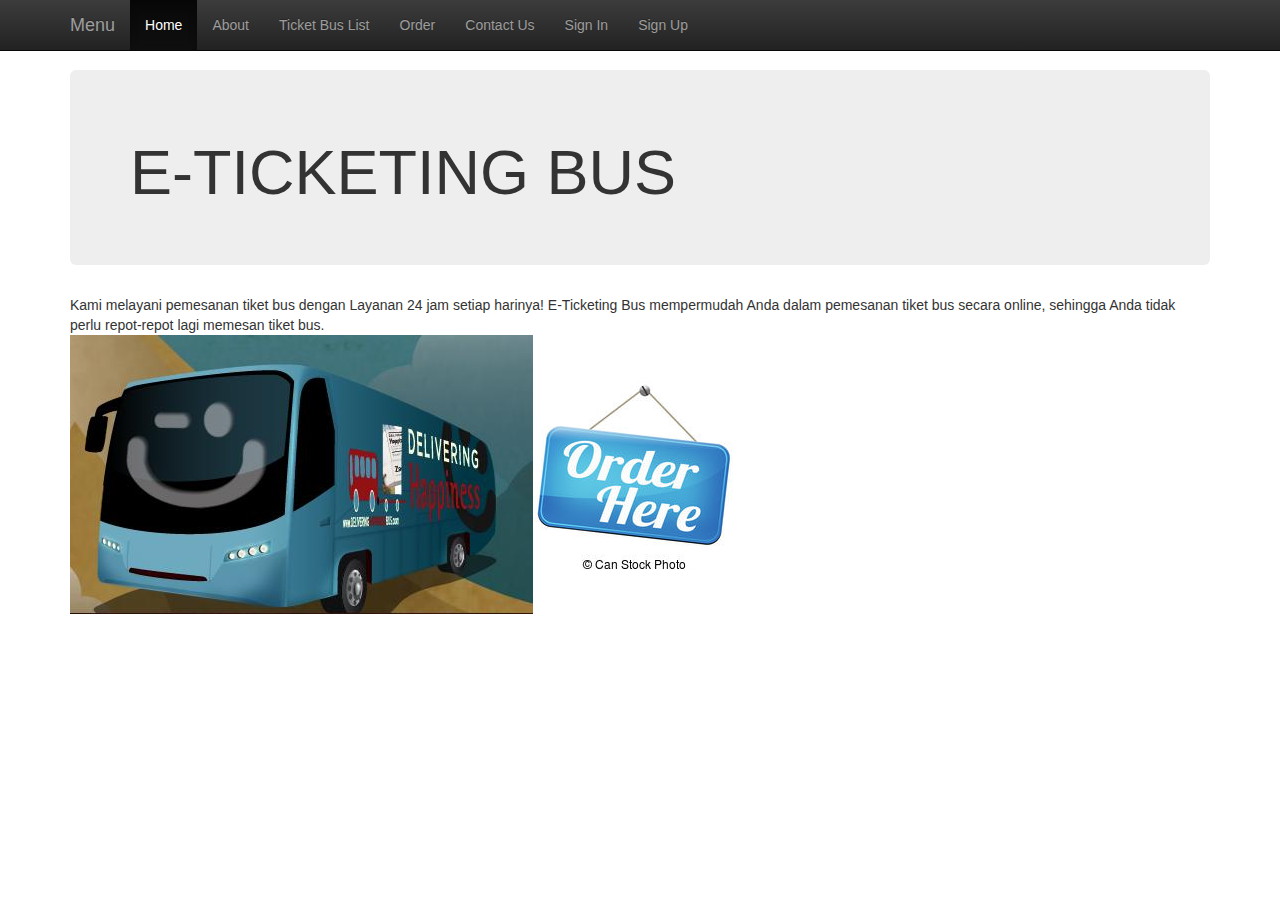
==== model/html/about.html @ 0d1c174d "Model html (perbaikan)" ====
<!DOCTYPE html>
<html lang="en">
  <head>
    <meta charset="utf-8">
    <meta http-equiv="X-UA-Compatible" content="IE=edge">
    <meta name="viewport" content="width=device-width, initial-scale=1">
    <!-- The above 3 meta tags *must* come first in the head; any other head content must come *after* these tags -->
    <meta name="description" content="">
    <meta name="author" content="">
    <link rel="icon" href="../../favicon.ico">

    <title>E-TICKETING BUS</title>

     <!-- Bootstrap core CSS -->
    <link type="text/css" href="bootstrap.min.css" rel="stylesheet">
    <!-- Bootstrap theme -->
    <link type="text/css" href="bootstrap-theme.min.css" rel="stylesheet">
    <!-- IE10 viewport hack for Surface/desktop Windows 8 bug -->
    <link type="text/css" href="ie10-viewport-bug-workaround.css" rel="stylesheet">

    <!-- Custom styles for this template -->
    <link href="theme.css" rel="stylesheet">

    <!-- Just for debugging purposes. Don't actually copy these 2 lines! -->
    <!--[if lt IE 9]><script src="../../assets/js/ie8-responsive-file-warning.js"></script><![endif]-->
    <script src="../../assets/js/ie-emulation-modes-warning.js"></script>

    <!-- HTML5 shim and Respond.js for IE8 support of HTML5 elements and media queries -->
    <!--[if lt IE 9]>
      <script src="https://oss.maxcdn.com/html5shiv/3.7.2/html5shiv.min.js"></script>
      <script src="https://oss.maxcdn.com/respond/1.4.2/respond.min.js"></script>
    <![endif]-->
  </head>

  <body role="document">

    <!-- Fixed navbar -->
    <nav class="navbar navbar-inverse navbar-fixed-top">
      <div class="container">
        <div class="navbar-header">
          <button type="button" class="navbar-toggle collapsed" data-toggle"collapse" data-target="#navbar" aria-expanded="false" aria-controls="navbar">
            <span class="sr-only">Toggle navigation</span>
            <span class="icon-bar"></span>
            <span class="icon-bar"></span>
            <span class="icon-bar"></span>
          </button>
          <a class="navbar-brand" href="#">Menu</a>
          </div>
          <div class="navbar-collapse collapse">
            <ul class="nav navbar-nav">
              <li class="active"><a href="index.html">Home</a></li>
              <li><a href="about.html">About</a></li>
              <li><a href="ticketlist.html">Ticket Bus List</a></li>
              <li><a href="order.html">Order</a></li>
              <li><a href="contactus.html">Contact Us</a></li>
              <li><a href="signin.html">Sign In</a></li>
              <li><a href="signup.html">Sign Up</a></li>
          </ul>
        </div><!--/.nav-collapse -->
      </div>
    </nav>

    <div class="container theme-showcase" role="main">

      <!-- Main jumbotron for a primary marketing message or call to action -->
      <div class="jumbotron">
        <h1>E-TICKETING BUS</h1>
      </div>
      
      <div>
      
Kami melayani pemesanan tiket bus dengan Layanan 24 jam setiap harinya! E-Ticketing Bus mempermudah Anda dalam pemesanan tiket bus secara online, sehingga Anda tidak perlu repot-repot lagi memesan tiket bus.

      </div>
      <div>
     	<img src="bus4.jpg"><img src="order.jpg">
      </div>

    </div> <!-- /container -->


    <!-- Bootstrap core JavaScript
    ================================================== -->
    <!-- Placed at the end of the document so the pages load faster -->
    <script src="https://ajax.googleapis.com/ajax/libs/jquery/1.11.3/jquery.min.js"></script>
    <script>window.jQuery || document.write('<script src="../../assets/js/vendor/jquery.min.js"><\/script>')</script>
    <script src="../../dist/js/bootstrap.min.js"></script>
    <script src="../../assets/js/docs.min.js"></script>
    <!-- IE10 viewport hack for Surface/desktop Windows 8 bug -->
    <script src="../../assets/js/ie10-viewport-bug-workaround.js"></script>


  </body>
</html>
---- model/html/ie10-viewport-bug-workaround.css ----
/*!
 * IE10 viewport hack for Surface/desktop Windows 8 bug
 * Copyright 2014-2015 Twitter, Inc.
 * Licensed under MIT (https://github.com/twbs/bootstrap/blob/master/LICENSE)
 */

/*
 * See the Getting Started docs for more information:
 * http://getbootstrap.com/getting-started/#support-ie10-width
 */
@-webkit-viewport { width: device-width; }
@-moz-viewport    { width: device-width; }
@-ms-viewport     { width: device-width; }
@-o-viewport      { width: device-width; }
@viewport         { width: device-width; }
---- model/html/theme.css ----
body {
  padding-top: 70px;
  padding-bottom: 30px;
}

.theme-dropdown .dropdown-menu {
  position: static;
  display: block;
  margin-bottom: 20px;
}

.theme-showcase > p > .btn {
  margin: 5px 0;
}

.theme-showcase .navbar .container {
  width: auto;
}
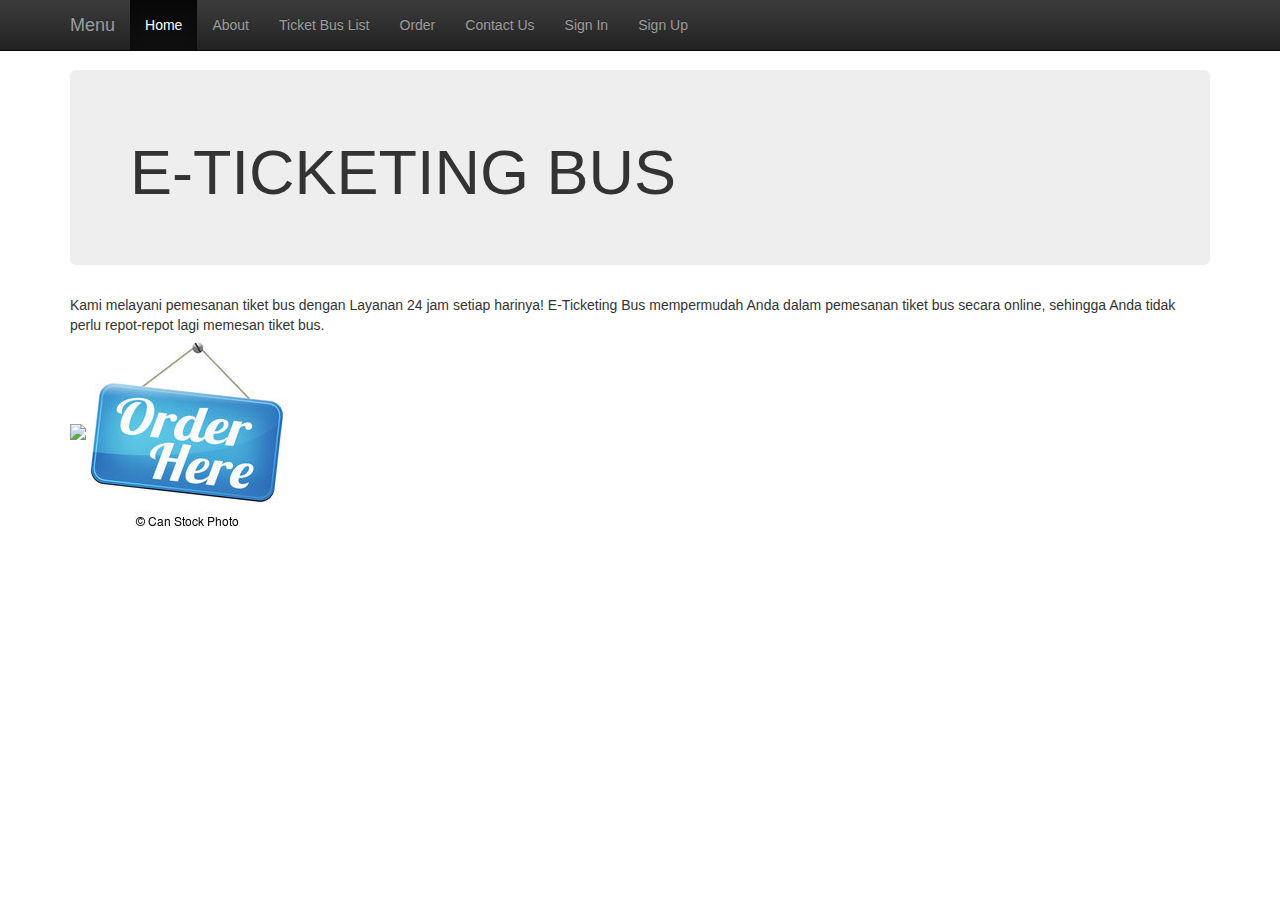
==== commit cfe86e7e: "Update about.html" ====
--- a/model/html/about.html
+++ b/model/html/about.html
@@ -73,7 +73,7 @@
 
       </div>
       <div>
-     	<img src="bus4.jpg"><img src="order.jpg">
+     	<img src="lorena.jpg"><img src="order.jpg">
       </div>
 
     </div> <!-- /container -->
@@ -91,4 +91,4 @@
 
 
   </body>
-</html>+</html>
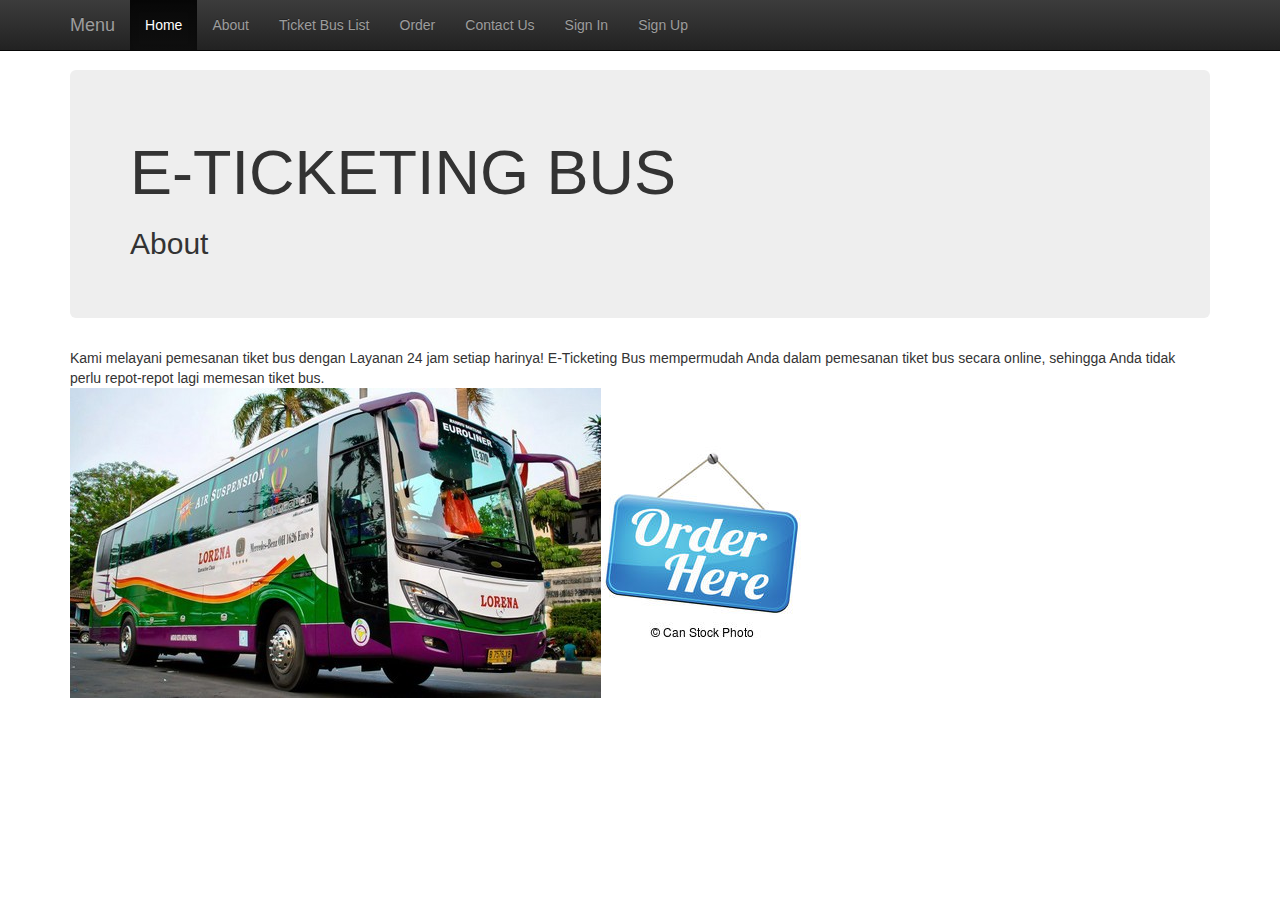
==== commit 4b9d376e: "Update about.html" ====
--- a/model/html/about.html
+++ b/model/html/about.html
@@ -65,6 +65,7 @@
       <!-- Main jumbotron for a primary marketing message or call to action -->
       <div class="jumbotron">
         <h1>E-TICKETING BUS</h1>
+        <h2>About</h2>
       </div>
       
       <div>
